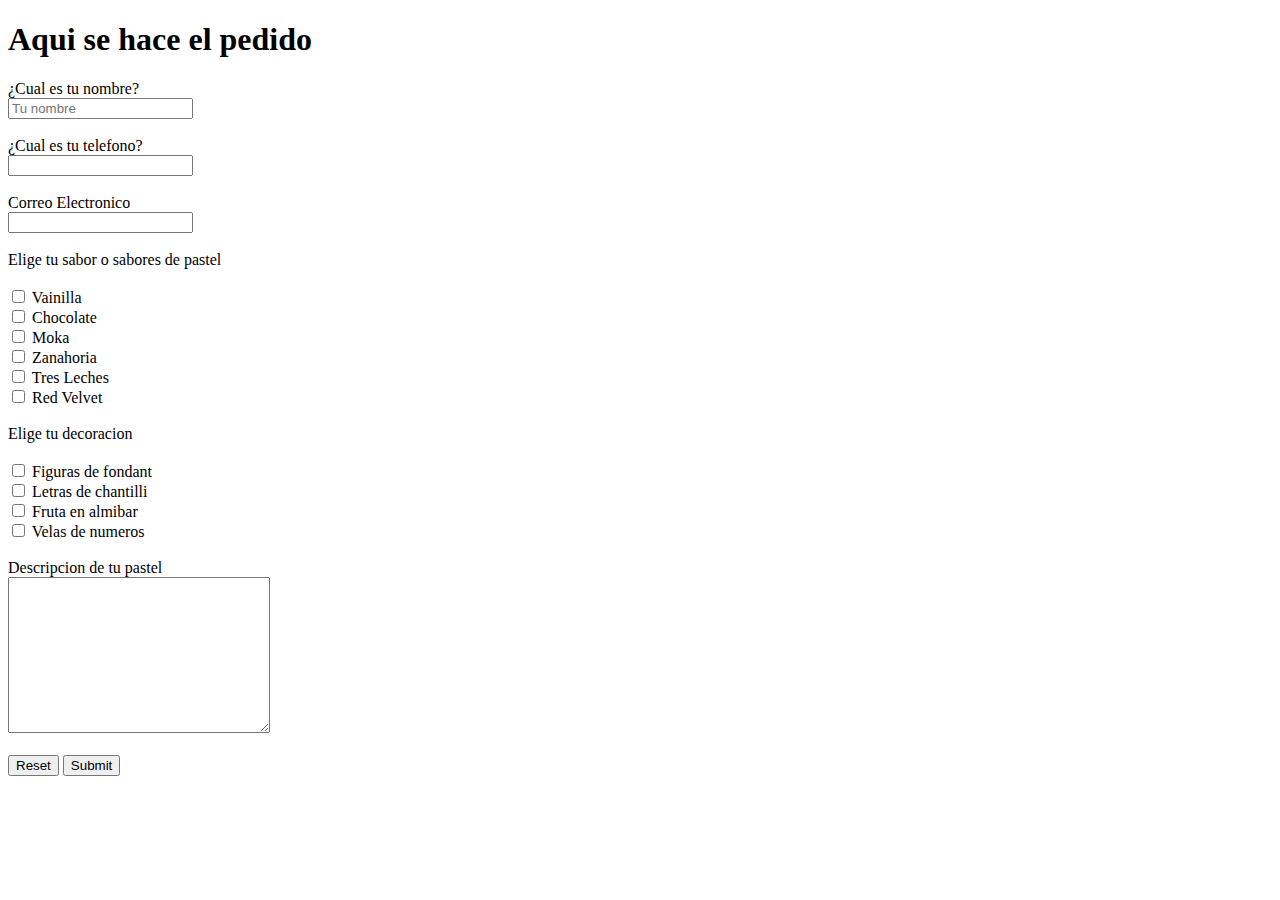
==== 02 - HTML/Practicas/pedido.html @ 2c2bc80b "Add files via upload" ====
<!DOCTYPE html>
<html lang="en">
<head>
    <meta charset="UTF-8">
    <meta http-equiv="X-UA-Compatible" content="IE=edge">
    <meta name="viewport" content="width=device-width, initial-scale=1.0">
    <title>Realizar Pedido</title>
</head>
<body>
    <h1>Aqui se hace el pedido</h1>

    <form action="pedido.js">
        <label for="Nombre">¿Cual es tu nombre?</label><br>
        <input type="text" name="Nombre" id="Nombre" placeholder="Tu nombre">

        <br><br>

        <label for="tel">¿Cual es tu telefono?</label><br>
        <input type="tel" id="tel" name="tel" maxlength="10">
        
        <br><br>

        <label for="correo">Correo Electronico</label><br>
        <input type="email" id="correo" name="correo">

        <br><br>

        <label for="sabores">Elige tu sabor o sabores de pastel</label><br><br>
        <input type="checkbox" id="sabor1" name="sabor1" value="Vainilla">
        <label for="sabor1">Vainilla</label><br>
        <input type="checkbox" id="sabor2" name="sabor1" value="Chocolate">
        <label for="sabor2">Chocolate</label><br>
        <input type="checkbox" id="sabor3" name="sabor1" value="Moka">
        <label for="sabor3">Moka</label><br>
        <input type="checkbox" id="sabor4" name="sabor1" value="Zanahoria">
        <label for="sabor4">Zanahoria</label><br>
        <input type="checkbox" id="sabor5" name="sabor1" value="Tres Leches">
        <label for="sabor5">Tres Leches</label><br>
        <input type="checkbox" id="sabor6" name="sabor1" value="Red Velvet">
        <label for="sabor6">Red Velvet</label><br><br>


        <label for="decoracion">Elige tu decoracion</label><br><br>
        <input type="checkbox" id="decoracion1" name="decoracion1" value="Figuras de fondant">
        <label for="sabor1">Figuras de fondant</label><br>
        <input type="checkbox" id="decoracion2" name="decoracion2" value="Letras de chantilli">
        <label for="sabor2">Letras de chantilli</label><br>
        <input type="checkbox" id="decoracion3" name="decoracion13" value="Fruta en almibar">
        <label for="sabor3">Fruta en almibar</label><br>
        <input type="checkbox" id="decoracion4" name="decoracion4" value="Velas de numeros">
        <label for="sabor4">Velas de numeros</label><br><br>

        <label for="descripcion">Descripcion de tu pastel</label><br>
        <textarea name="descripcion" id="descripcion" cols="30" rows="10"></textarea>

        <br><br>

        <input type="reset">
        <input type="submit">

    </form>

</body>
</html>
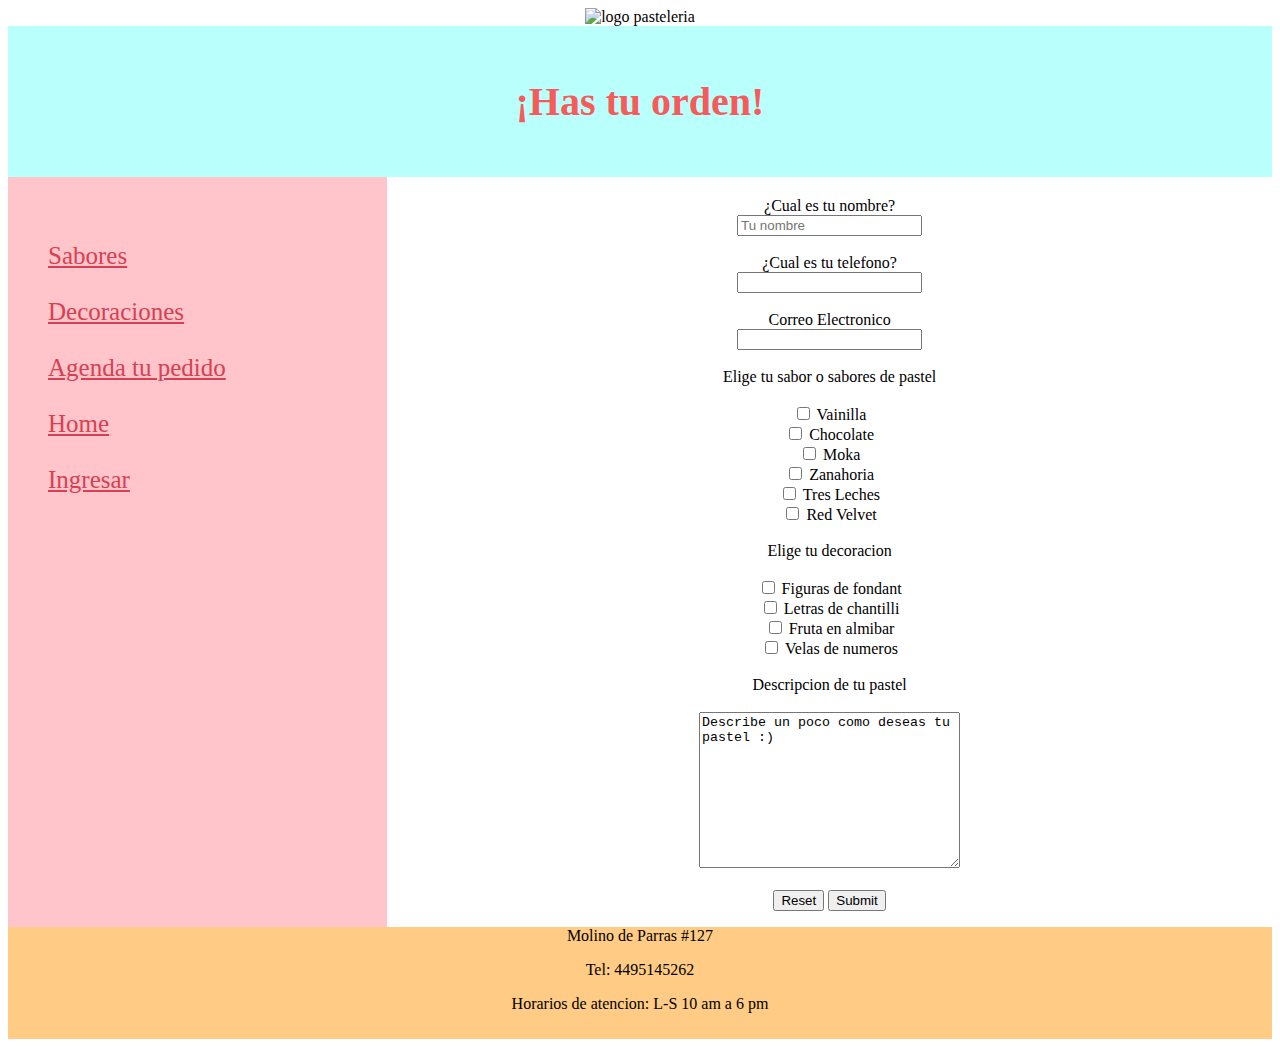
==== commit 0a03c43e: "Add files via upload" ====
--- a/02 - HTML/Practicas/pedido.html
+++ b/02 - HTML/Practicas/pedido.html
@@ -4,61 +4,158 @@
     <meta charset="UTF-8">
     <meta http-equiv="X-UA-Compatible" content="IE=edge">
     <meta name="viewport" content="width=device-width, initial-scale=1.0">
-    <title>Realizar Pedido</title>
+    <title>Tu pedido</title>
+    <style>
+        * {
+            box-sizing: border-box;
+        }
+
+        a { color: #d84051; } /* CSS link color */
+
+        header {
+            background-color: rgba(185,255,252,255); 
+            padding: 25px;
+            text-align: center;
+            font-size: 20px;
+            color: rgb(246, 91, 91);
+        }
+
+        /* Crear 2 columnas con la misma posición en la fila */
+        nav {
+            float: left;
+            font-size: 25px;
+            width: 30%;
+            height: 750px;
+            /* only for demonstration, should be removed */
+            background: rgba(255,197,203,255);
+            padding: 20px;
+        }
+
+        nav ul {
+            list-style-type: none;
+            padding: 20px;
+        }
+
+        article {
+            float: left;
+            padding: 20px;
+            text-align: center;
+            width: 70%;
+            background-color: white;
+            height: 750px;
+        }
+
+        /* Clear floats after the columns */
+        section::after {
+            content: "";
+            display: table;
+            clear: both;
+        }
+
+        footer {
+        
+            background-color: #ffcb85;
+            padding: 10px;
+            text-align: center;
+            font-size: 10;
+            color: black;
+            
+        }
+
+        /* Responsive layout */
+        @media (max-width: 600px) {
+
+            nav,
+            article {
+                width: 100%;
+                height: auto;
+            }
+        }
+
+    </style>
 </head>
 <body>
-    <h1>Aqui se hace el pedido</h1>
+    <center>
+    <img src="./assets/img/pasteleria2.png" alt="logo pasteleria" width="165">
+    </center>
 
-    <form action="pedido.js">
-        <label for="Nombre">¿Cual es tu nombre?</label><br>
-        <input type="text" name="Nombre" id="Nombre" placeholder="Tu nombre">
+    <header>
+    <h1>¡Has tu orden!</h1>
+    </header>
+    <section>
+    
+        <nav>
+            <ul>
+                <li><a href="./sabores.html">Sabores</a></li><br>
+                <li><a href="./decoraciones.html">Decoraciones</a></li><br>
+                <li><a href="./pedido.html">Agenda tu pedido</a></li><br>
+                <li><a href="./home.html">Home</a></li><br>
+                <li><a href="./login.html">Ingresar</a></li><br>
+            </ul>
+        </nav>
 
-        <br><br>
+    
+    <article>
+    
+        <form action="pedido.js">
+            <label for="Nombre">¿Cual es tu nombre?</label><br>
+            <input type="text" name="Nombre" id="Nombre" placeholder="Tu nombre">
+    
+            <br><br>
+    
+            <label for="tel">¿Cual es tu telefono?</label><br>
+            <input type="tel" id="tel" name="tel" maxlength="10">
+            
+            <br><br>
+    
+            <label for="correo">Correo Electronico</label><br>
+            <input type="email" id="correo" name="correo">
+    
+            <br><br>
+    
+            <label for="sabores">Elige tu sabor o sabores de pastel</label><br><br>
+            <input type="checkbox" id="sabor1" name="sabor1" value="Vainilla">
+            <label for="sabor1">Vainilla</label><br>
+            <input type="checkbox" id="sabor2" name="sabor1" value="Chocolate">
+            <label for="sabor2">Chocolate</label><br>
+            <input type="checkbox" id="sabor3" name="sabor1" value="Moka">
+            <label for="sabor3">Moka</label><br>
+            <input type="checkbox" id="sabor4" name="sabor1" value="Zanahoria">
+            <label for="sabor4">Zanahoria</label><br>
+            <input type="checkbox" id="sabor5" name="sabor1" value="Tres Leches">
+            <label for="sabor5">Tres Leches</label><br>
+            <input type="checkbox" id="sabor6" name="sabor1" value="Red Velvet">
+            <label for="sabor6">Red Velvet</label><br><br>
+    
+    
+            <label for="decoracion">Elige tu decoracion</label><br><br>
+            <input type="checkbox" id="decoracion1" name="decoracion1" value="Figuras de fondant">
+            <label for="sabor1">Figuras de fondant</label><br>
+            <input type="checkbox" id="decoracion2" name="decoracion2" value="Letras de chantilli">
+            <label for="sabor2">Letras de chantilli</label><br>
+            <input type="checkbox" id="decoracion3" name="decoracion13" value="Fruta en almibar">
+            <label for="sabor3">Fruta en almibar</label><br>
+            <input type="checkbox" id="decoracion4" name="decoracion4" value="Velas de numeros">
+            <label for="sabor4">Velas de numeros</label><br><br>
+    
+            <label for="descripcion">Descripcion de tu pastel</label><br><br>
+            <textarea name="descripcion" id="descripcion" cols="30" rows="10">
+Describe un poco como deseas tu pastel :)
+            </textarea>
+    
+            <br><br>
+    
+            <input type="reset">
+            <input type="submit">
+    
+        </form>
+    </article>
 
-        <label for="tel">¿Cual es tu telefono?</label><br>
-        <input type="tel" id="tel" name="tel" maxlength="10">
-        
-        <br><br>
-
-        <label for="correo">Correo Electronico</label><br>
-        <input type="email" id="correo" name="correo">
-
-        <br><br>
-
-        <label for="sabores">Elige tu sabor o sabores de pastel</label><br><br>
-        <input type="checkbox" id="sabor1" name="sabor1" value="Vainilla">
-        <label for="sabor1">Vainilla</label><br>
-        <input type="checkbox" id="sabor2" name="sabor1" value="Chocolate">
-        <label for="sabor2">Chocolate</label><br>
-        <input type="checkbox" id="sabor3" name="sabor1" value="Moka">
-        <label for="sabor3">Moka</label><br>
-        <input type="checkbox" id="sabor4" name="sabor1" value="Zanahoria">
-        <label for="sabor4">Zanahoria</label><br>
-        <input type="checkbox" id="sabor5" name="sabor1" value="Tres Leches">
-        <label for="sabor5">Tres Leches</label><br>
-        <input type="checkbox" id="sabor6" name="sabor1" value="Red Velvet">
-        <label for="sabor6">Red Velvet</label><br><br>
-
-
-        <label for="decoracion">Elige tu decoracion</label><br><br>
-        <input type="checkbox" id="decoracion1" name="decoracion1" value="Figuras de fondant">
-        <label for="sabor1">Figuras de fondant</label><br>
-        <input type="checkbox" id="decoracion2" name="decoracion2" value="Letras de chantilli">
-        <label for="sabor2">Letras de chantilli</label><br>
-        <input type="checkbox" id="decoracion3" name="decoracion13" value="Fruta en almibar">
-        <label for="sabor3">Fruta en almibar</label><br>
-        <input type="checkbox" id="decoracion4" name="decoracion4" value="Velas de numeros">
-        <label for="sabor4">Velas de numeros</label><br><br>
-
-        <label for="descripcion">Descripcion de tu pastel</label><br>
-        <textarea name="descripcion" id="descripcion" cols="30" rows="10"></textarea>
-
-        <br><br>
-
-        <input type="reset">
-        <input type="submit">
-
-    </form>
+    <footer>
+        <p>Molino de Parras #127 </p>
+        <p>Tel: 4495145262</p>
+        <p>Horarios de atencion: L-S 10 am a 6 pm</p>
+    </footer>
 
 </body>
 </html>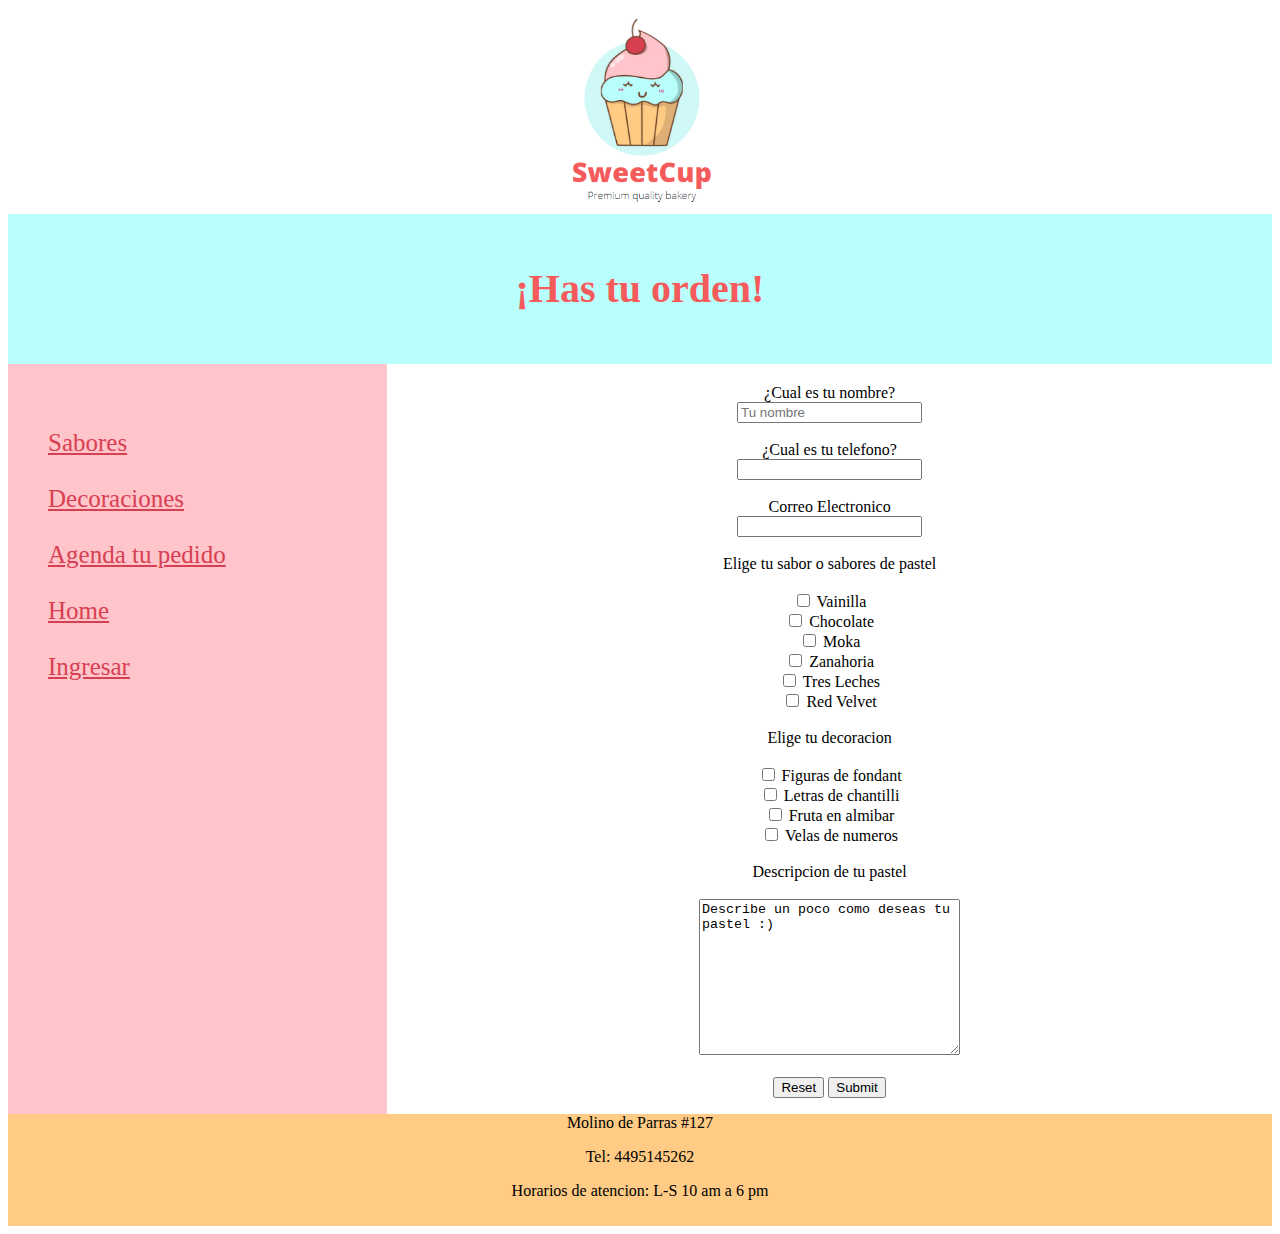
==== commit 337193fe: "Update pedido.html" ====
--- a/02 - HTML/Practicas/pedido.html
+++ b/02 - HTML/Practicas/pedido.html
@@ -20,13 +20,13 @@
             color: rgb(246, 91, 91);
         }
 
-        /* Crear 2 columnas con la misma posición en la fila */
+        
         nav {
             float: left;
             font-size: 25px;
             width: 30%;
             height: 750px;
-            /* only for demonstration, should be removed */
+            
             background: rgba(255,197,203,255);
             padding: 20px;
         }
@@ -158,4 +158,4 @@
     </footer>
 
 </body>
-</html>+</html>
